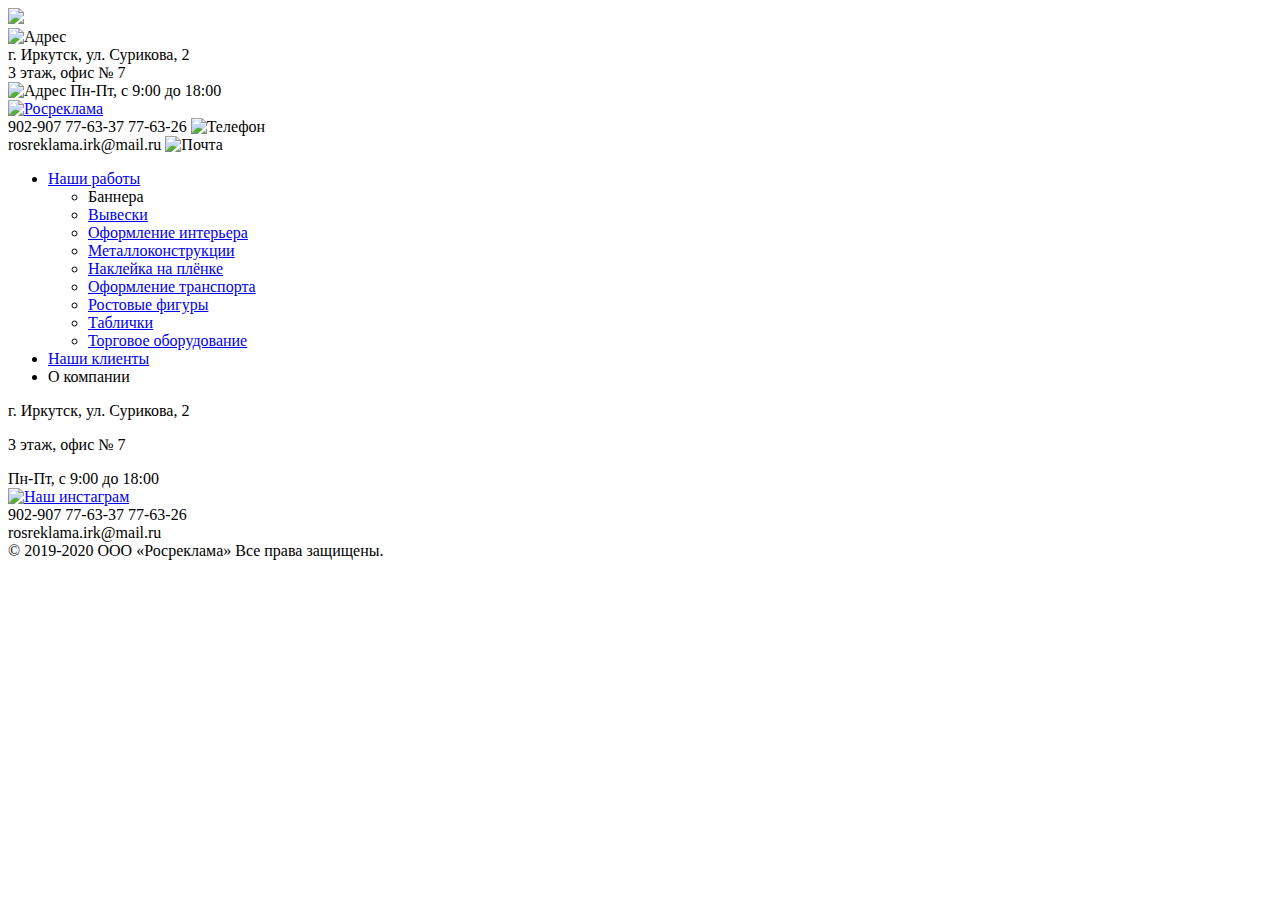
==== about.html @ 8b88cdfc "Добавлена страница "О компании"" ====
<!DOCTYPE html>
<html lang="ru">
<head>
    <meta charset="UTF-8">
    <meta name="viewport" content="width=device-width, initial-scale=1.0">
    <link rel="shortcut icon" href="/img/favicon.ico" type="image/x-icon">
    <link href="https://fonts.googleapis.com/css2?family=Roboto:wght@400;700&display=swap" rel="stylesheet">
    <link rel="stylesheet" href="/css/header-footer.css">
    <link rel="stylesheet" href="/css/style-media.css">
    <link rel="stylesheet" href="/css/item.css">
    <title>Рекламно-производственная компания — Росреклама</title>
</head>
<body>
    <img class="header__bar-img" src="/img/burger-menu.svg">
    <div class="header-container">
        <!-- Шапка -->
        <header>
            <div class="header-left">
                <div class="header-item-adress">
                    <img class="header-img" src="/img/header/adress.svg" alt="Адрес">
                    <div class="header-item-span-1">г. Иркутск, ул. Сурикова, 2</div>
                    <div class="header-item-span-2" >3 этаж, офис № 7</div>
                </div>

                <div class="header-item-datetime">
                    <img class="header-img" src="/img/header/time.svg" alt="Адрес">
                    <span class="header-item-span-3" >Пн-Пт, с 9:00 до 18:00</span>
                </div>
            </div>
    
            <div class="header-center">
                <a href="/"><img class="header-logo" src="/img/header/logo.jpg" alt="Росреклама"></a>
            </div>
    
            <div class="header-right">
    
                    <div class="header-right-info" >
                        <span>902-907 77-63-37 77-63-26</span>
                        <img src="/img/header/call.svg" alt="Телефон">
                    </div>
    
                    <div class="header-right-info">
                        <span>rosreklama.irk@mail.ru</span>
                        <img src="/img/header/email.svg" alt="Почта">
                    </div>
    
            </div>    
        </header>
    
    </div>
    
    <!-- Навигация -->
    <div class="nav-container">
        <nav>
            <ul class="nav-1-lvl">
                <li>
                    <a class="nav-link" href="/items/nav.html">Наши работы</a>
                    <ul class="nav-2-lvl">
                        <li><a class="nav-link">Баннера</a></li>
                        <li><a class="nav-link" href="/items/signboards.html">Вывески</a></li>
                        <li><a class="nav-link" href="/items/interior.html">Оформление интерьера</a></li>
                        <li><a class="nav-link" href="/items/metal-constructions.html">Металлоконструкции</a></li>
                        <li><a class="nav-link" href="/items/stickers.html">Наклейка на плёнке</a></li>
                        <li><a class="nav-link" href="/items/transport.html">Оформление транспорта</a></li>
                        <li><a class="nav-link" href="/items/figures.html">Ростовые фигуры</a></li>
                        <li><a class="nav-link" href="/items/plates.html">Таблички</a></li>
                        <li><a class="nav-link" href="/items/equipment.html">Торговое оборудование</a></li>
                    </ul>
                </li>
                <li><a class="nav-link" id="nav-link-customers" href="/#customers">Наши клиенты</a></li>
                <li><a class="nav-link">О компании</a></li>
            </ul>
        </nav>     
    </div>

    <!-- +++++++++++++++++++++++++++++++++++++++++++++++++++++++++++++++++= -->

    <!-- Подвал -->
    <div class="footer-container">
        <footer>
            <div class="footer__container">
                <div class="footer__left">
                    <div>
                        <span>г. Иркутск, ул. Сурикова, 2</span><br>
                        <p>3 этаж, офис № 7</p>
                    </div>
    
                    <div>
                        <span>Пн-Пт, с 9:00 до 18:00</span>
                    </div>
                </div>
    
                <div class="footer__center">
                    <a href="https://www.instagram.com/irk_kupets/"><img src="/img/footer/instagram.svg" alt="Наш инстаграм"></a>
                </div>
    
                <div class="footer__right">
                    <div>
                        <span>902-907 77-63-37 77-63-26</span>
                    </div>
                    <div class="footer__right__mail">
                        <span>rosreklama.irk@mail.ru</span>
                    </div>
                </div>
    
            </div>
            <div class="footer__copyright">&#169; 2019-2020 ООО &#171;Росреклама&#187; Все права защищены.</div>
        </footer>
    </div>
</body>
</html>
---- css/item.css ----
.photos {
  max-width: 1140px;
  margin: 0 auto 8rem;
}

.photos h1 {
  text-align: center;
  font-size: 4rem;
}

.photos__items {
  display: grid;
  grid-template-columns: 1fr 1fr 1fr;
  grid-column-gap: 1rem;
  grid-row-gap: 15px;
}

.photos__items-item img {
  width: 100%;
}

.photos__items-item span {
  display: block;
  text-align: center;
  font-size: 16px;
  font-weight: bold;
}

@media screen and (max-width: 1200px) {
  html {
    font-size: 9px;
  }
}

@media screen and (max-width: 990px) {
  html {
    font-size: 8px;
  }
}

@media screen and (max-width: 650px) {
  html {
    font-size: 7px;
  }
  .photos__items {
    grid-template-columns: 1fr 1fr;
  }
}

@media screen and (max-width: 480px) {
  html {
    font-size: 6px;
  }
  .photos__items {
    grid-template-columns: 1fr;
  }
}
/*# sourceMappingURL=item.css.map */
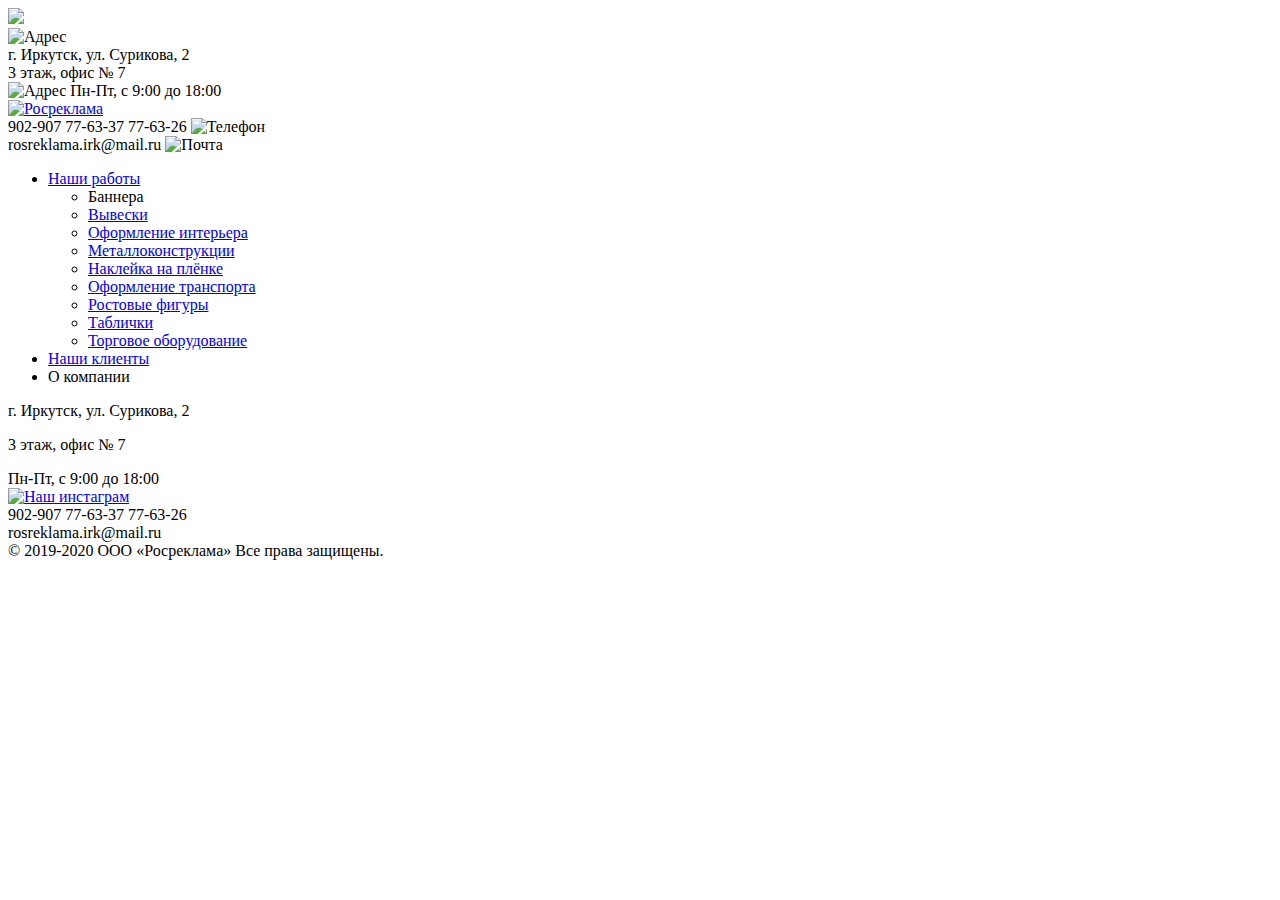
==== commit 6f6797a0: "Update about.html" ====
--- a/about.html
+++ b/about.html
@@ -5,7 +5,6 @@
     <meta name="viewport" content="width=device-width, initial-scale=1.0">
     <link rel="shortcut icon" href="/img/favicon.ico" type="image/x-icon">
     <link href="https://fonts.googleapis.com/css2?family=Roboto:wght@400;700&display=swap" rel="stylesheet">
-    <link rel="stylesheet" href="/css/header-footer.css">
     <link rel="stylesheet" href="/css/style-media.css">
     <link rel="stylesheet" href="/css/item.css">
     <title>Рекламно-производственная компания — Росреклама</title>
@@ -107,5 +106,9 @@
             <div class="footer__copyright">&#169; 2019-2020 ООО &#171;Росреклама&#187; Все права защищены.</div>
         </footer>
     </div>
+    
+    <!-- Выпадающее меню для мобильных устройств -->
+    <script src="/js/dropDown-menu.js"></script>
+
 </body>
 </html>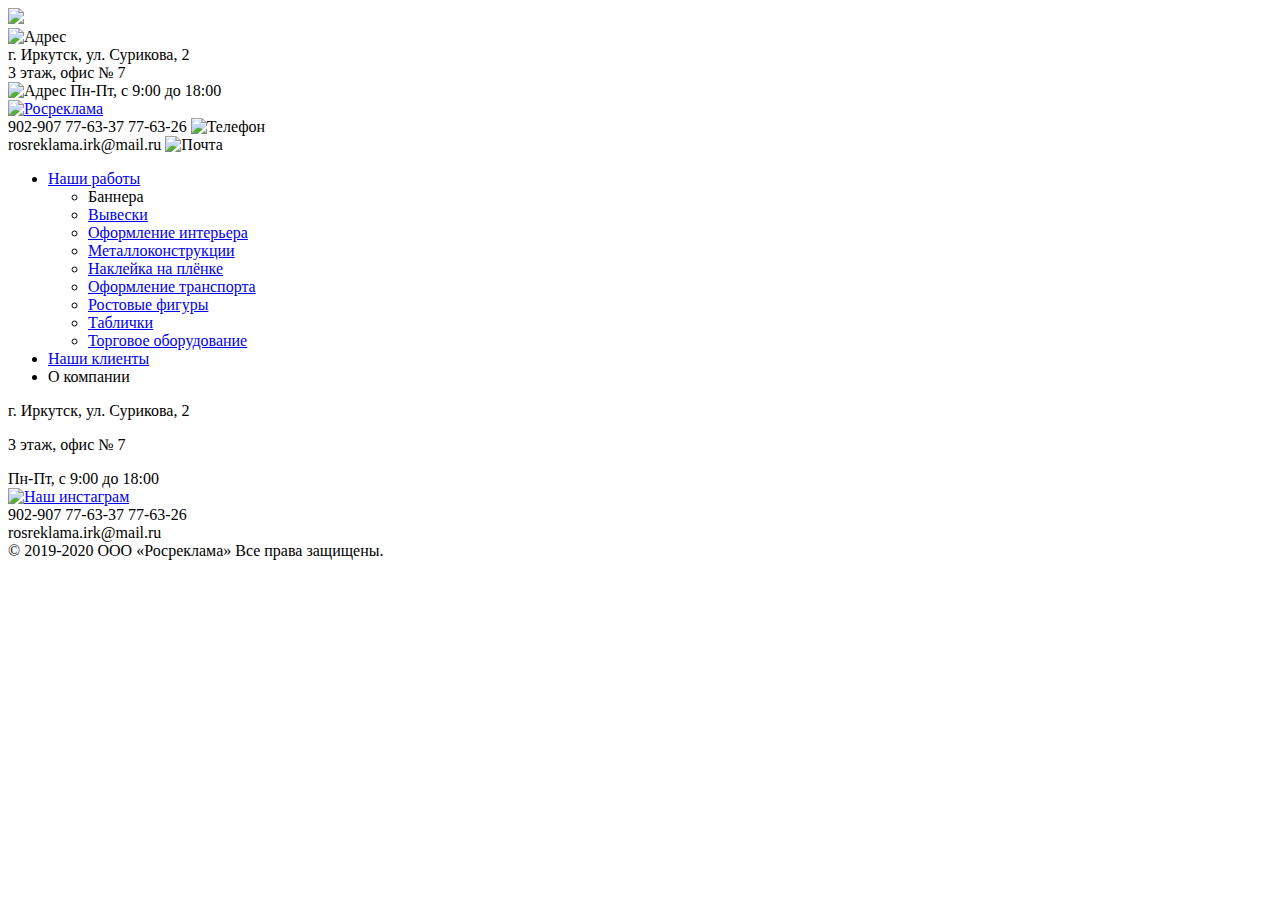
==== commit 4e79544e: "Merge pull request #3 from Paku1ev/adaptive-menu" ====
--- a/about.html
+++ b/about.html
@@ -90,7 +90,7 @@
                 </div>
     
                 <div class="footer__center">
-                    <a href="https://www.instagram.com/irk_kupets/"><img src="/img/footer/instagram.svg" alt="Наш инстаграм"></a>
+                    <a href="https://www.instagram.com/irk_kupets/" target="_blank"><img src="/img/footer/instagram.svg" alt="Наш инстаграм"></a>
                 </div>
     
                 <div class="footer__right">
--- a/css/item.css
+++ b/css/item.css
@@ -4,6 +4,8 @@
 }
 
 .photos h1 {
+  margin-top: 0;
+  padding-top: 21.44px;
   text-align: center;
   font-size: 4rem;
 }
@@ -24,6 +26,75 @@
   text-align: center;
   font-size: 16px;
   font-weight: bold;
+}
+
+.photos__items__nav {
+  display: flex;
+  justify-content: center;
+  align-items: center;
+  padding: 15rem 0;
+  text-decoration: none;
+}
+
+.photos__items__nav span {
+  color: white;
+  font-size: 2.5rem;
+  text-transform: uppercase;
+}
+
+.photos__items__nav:hover > span {
+  transition: 0.5s;
+  color: yellow;
+}
+
+.item__nav-1 {
+  background-image: url(/img-items/nav/1.jpg);
+  background-size: cover;
+}
+
+.item__nav-2 {
+  background-image: url(/img-items/nav/2.jpg);
+  background-size: cover;
+}
+
+.item__nav-3 {
+  background-image: url(/img-items/nav/3.jpg);
+  background-size: cover;
+}
+
+.item__nav-4 {
+  background-image: url(/img-items/nav/4.jpg);
+  background-size: cover;
+}
+
+.item__nav-5 {
+  background-image: url(/img-items/nav/5.jpg);
+  background-size: cover;
+}
+
+.item__nav-6 {
+  background-image: url(/img-items/nav/6.jpg);
+  background-size: cover;
+}
+
+.item__nav-7 {
+  background-image: url(/img-items/nav/7.jpg);
+  background-size: cover;
+}
+
+.item__nav-8 {
+  background-image: url(/img-items/nav/8.jpg);
+  background-size: cover;
+}
+
+.item__nav-9 {
+  background-image: url(/img-items/nav/9.jpg);
+  background-size: cover;
+}
+
+.item__nav-10 {
+  background-image: url(/img-items/nav/10.jpg);
+  background-size: cover;
 }
 
 @media screen and (max-width: 1200px) {
